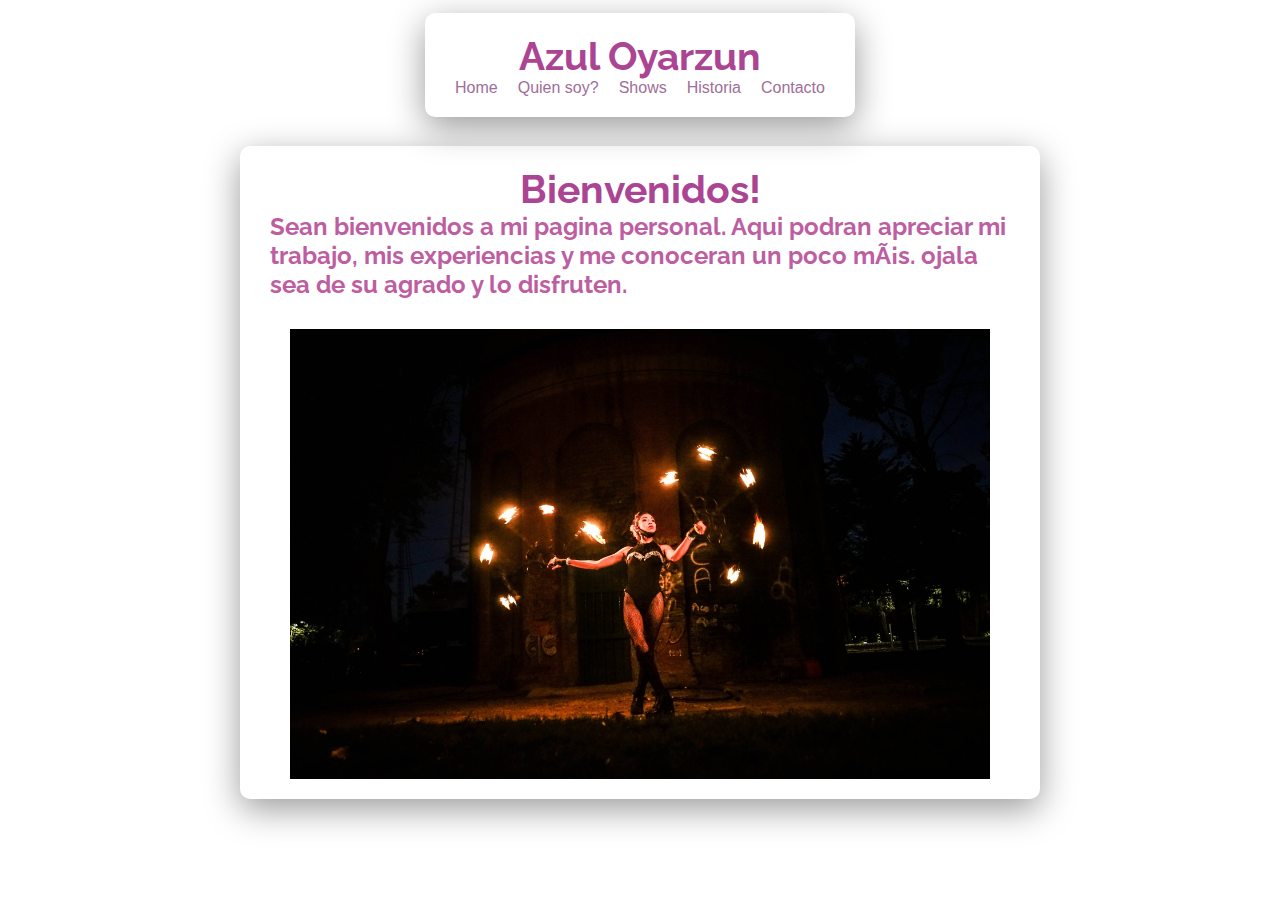
==== index.html @ 26b2c4ad "Creamos Repositorio" ====
<!DOCTYPE html>
<html lang="en">

<head>
    
  <meta charset="UFT-8">
  <meta http-equiv="X-UA-Compatible" content="IE=edge">
  <meta content="width=device-width, initial-scale=1.0" name="viewport">
  <meta name="viewport" content="width=device-width, initial-scale=1.0">

  <!--titulo-->
  <title>Azul Oyarzun - Artista Circense - Home</title>

  <!--favicons-->
  <link href="./Multimedia/hula-hoop-boton-k8_600x600.jpg" rel="icon">

  <!--fuente-->
  <link href="https://fonts.googleapis.com/css?family=Open+Sans:300,300i,400,400i,600,600i,700,700i|Raleway:300,300i,400,400i,500,500i,600,600i,700,700i|Poppins:300,300i,400,400i,500,500i,600,600i,700,700i" rel="stylesheet">

  <!--hoja CSS-->
  <link rel="stylesheet" href="./Css/styles.css">

  <audio src="micancion.mp3" autoplay="autoplay" loop="loop"></audio><audio src="./Multimedia/background-music.mp3" autoplay="autoplay" loop="loop"></audio>  
</head>

<body>
<!--menu de nav-->
    <header id="header" class="fixed-top header">
        <div class="container d-flex align-items-center justify-content-between">
        <nav id="navbar" class="navbar">
            <div class="logo">
                    <ul>
                    <h1 class="text">Azul Oyarzun</h1>
                    <li><a class="nav-link scrollto active" href="./index.html">Home</a></li>
                    <li><a class="nav-link scrollto" href="./html/QuienSoy.html">Quien soy?</a></li>
                    <li><a class="nav-link scrollto" href="./html/Shows.html">Shows</a></li>
                    <li><a class="nav-link scrollto" href="./html/Plus.html">Historia</a></li>
                    <li><a class="nav-link scrollto" href="./html/Contacto.html">Contacto</a></li>
                    </ul>
            </div>        
        </nav>     
     
    </header>
<!--texto-->
<div class="container">
    <section id="Welcome">
        <div class="welcome-container">
          <h1>Bienvenidos!</h1>
          <h2>Sean bienvenidos a mi pagina personal. Aqui podran apreciar mi trabajo, mis experiencias y me conoceran un poco más. ojala sea de su agrado y lo disfruten.</h2>
          <a href="#about" class="btn-get-started scrollto"><i class="bx bx-chevrons-down"></i></a>
        </div>
      </section>
<!--imagen de abajo-->
      <a href="./html/Shows.html">
        <img src="./Multimedia/6.jpg"
        width="700" height="450"
        alt="Presentacion Neuquen" />
    </a>
  </div>
</body>

</html>
---- Css/styles.css ----
*{
    margin: 0;
    padding: 0;
    box-sizing: border-box;
}

body {
    font-family: "Open Sans", sans-serif;
    color: #444444;
  background-image: url(https://static.vecteezy.com/system/resources/previews/007/546/117/non_2x/pastel-low-poly-background-texture-trendy-light-pink-elegant-surface-with-silver-lines-in-minimalist-style-vector.jpg);
 color: #be5ea2;
}
  h1{
    padding-bottom: 0px;
    text-align: left;
  }
  h2{
    justify-content: center;
    padding: 0px 10px 30px 10px;
  }
  h1,
  h2,
  h3,
  h4,
  h5,
  h6 {
    font-family: "Raleway", sans-serif;
    display: flex;
    justify-content: center;
   
  }

main {
    margin-top: 1px;
}

header {
    transition: all 0.5s;
    z-index: 997;
    padding: 0px;
    padding-bottom: 4px;
    display: flex;  
    justify-content: center;
    width: 100%;
    top: 0px;
  }

/*logo con texto*/
.contenedor{
    position: relative;
    display: inline-block;
    text-align: center;
}
.texto-encima{
    position: absolute;
    top: 10px;
    left: 10px;
}
.centrado{
    position: absolute;
    top: 50%;
    left: 50%;
    transform: translate(-50%, -50%);
}

  nav {
    float: left;
  }
  
  nav ul {
    list-style: none;
    overflow: hidden; 
  }
  
  nav ul li {
    float: left;
    font-family: Arial, sans-serif;
    font-size: 16px;
  }
  nav ul li a {
    display: block;
    padding-left: 10px;
    padding-right: 10px;
    color: rgb(160, 110, 152);
    text-decoration: none;
    text-align: center;
  }
  nav ul li:hover {
    background: #d31389;
  }

a {
    display: flex;
    justify-content: center;
   

}

video{
    display: flex;
    justify-content: center;
    padding: 10px;
}


/* Caja de contacto */
  .contact_form{  
    width: 460px; 
    height: auto;
    margin: 0px auto;
    border-radius: 10px;  
    padding-top: 30px;
    padding-bottom: 20px;  
    background-color: #fbfbfb; 
    padding-left: 30px; 
  }
  
  
  input{
    background-color: #fbfbfb; 
    width: 408px; 
    height: 40px; 
    border-radius: 5px;  
    border-style: solid; 
    border-width: 1px; 
    border-color: #ab4493; 
    margin-top: 10px;  
    padding-left: 10px;
    margin-bottom: 20px; 
  }
  
  
  textarea{
    background-color: #fbfbfb; 
    width: 405px; 
    height: 150px; 
    border-radius: 5px;  
    border-style: solid; 
    border-width: 1px; 
    border-color: #ab4493; 
    margin-top: 10px;  
    padding-left: 10px;
    margin-bottom: 20px; 
    padding-top: 15px; 
  }
  
  
  label{
    display: block; 
    float: center;  
  }
  
  
  button{
    height: 45px; 
    padding-left: 5px;
    padding-right: 5px;   
    margin-bottom: 20px; 
    margin-top: 10px;   
    text-transform: uppercase;
    background-color: #ab4493; 
    border-color: #ab4493; 
    border-style: solid; 
    border-radius: 10px;  
    width: 420px;   
    cursor: pointer;
  }
  
  
  button p{
    color: #fff; 
  }
  
  
  span{
    color: #ab4493; 
  }
  
  
  .aviso{
    font-size: 13px;  
    color: #0e0e0e;  
  }
  
  
  h1{
    font-size: 39px;  
    text-align: letf; 
    
    color: #ab4493;
  }
  
  
  h3{
    font-size: 16px; 
    padding-bottom: 30px;
    color: #0e0e0e;   
  }
  
  
  p{
    font-size: 14px; 
    color: #0e0e0e; 
  }
  
  
  ::-webkit-input-placeholder {
   color: #a8a8a8;
  }
  
  
  ::-webkit-textarea-placeholder {
   color: #a8a8a8;
  }
  
  .formulario {
    padding-right: 30px;
}

  .formulario input:focus{
    outline:0;
    border: 1px solid #97d848;
  }
  
  
  .formulario textarea:focus{
    outline:0;
    border: 1px solid #97d848;
  }
  

  /* Galeria de fotos */

  .container {
    max-width: 800px;
    margin: 1% auto;
    padding: 20px;
    background-color: #fff;
    border-radius: 10px;
    overflow: hidden;
    box-sizing: border-box;
    box-shadow: 0 10px 35px rgba(0, 0, 0, 0.4);
  }
  
  .text-center {
    text-align: center;
    margin-bottom: 1em;
  }
  
  .lightbox-gallery {
    display: flex;
    flex-direction: row;
    flex-wrap: wrap;
    justify-content: space-between;
  }
  
  .lightbox-gallery div > img {
    max-width: 100%;
    display: block;
  }
  
  .lightbox-gallery div {
    margin: 10px;
    flex-basis: 100%;
  }
    
    .lightbox > div {
      margin-bottom: 10px;
    }
    
  /*Lighbox CSS*/
  
  .lightbox {
    display: none;
    width: 100%;
    height: 100%;
    background-color: rgba(0, 0, 0, 0.7);
    position: fixed;
    top: 0;
    left: 0;
    z-index: 20;
    padding-top: 30px;
    box-sizing: border-box;
  }
  
  .lightbox img {
    display: block;
    margin: auto;
  }
  
  .lightbox .caption {
    margin: 15px auto;
    width: 50%;
    text-align: center;
    font-size: 1em;
    line-height: 1.5;
    font-weight: 700;
    color: #eee;
  }
  
  .github-link {
    font-size: 18px;
    color: rgba(255, 255, 255, 0.7);
  }
  
  .github-link:hover,
  .github-link:active,
  .github-link:visited {
    color: #fff;
    text-decoration: none;
  }

  h3 {
    text-align: center;
    margin: auto;
  }
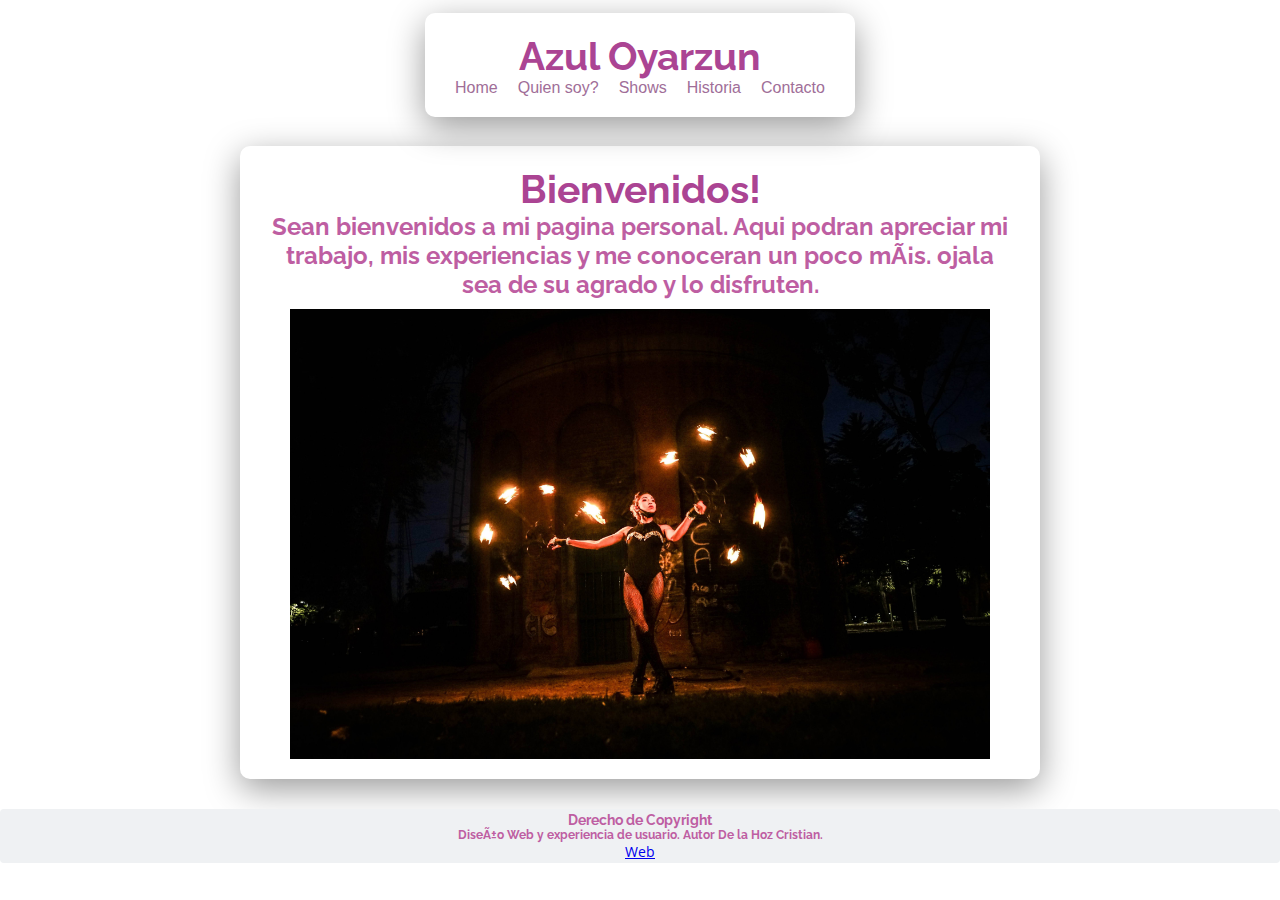
==== commit a5e34f3b: "preparo entrega" ====
--- a/index.html
+++ b/index.html
@@ -18,7 +18,7 @@
   <link href="https://fonts.googleapis.com/css?family=Open+Sans:300,300i,400,400i,600,600i,700,700i|Raleway:300,300i,400,400i,500,500i,600,600i,700,700i|Poppins:300,300i,400,400i,500,500i,600,600i,700,700i" rel="stylesheet">
 
   <!--hoja CSS-->
-  <link rel="stylesheet" href="./Css/styles.css">
+  <link rel="stylesheet" href="./sass/main.css">
 
   <audio src="micancion.mp3" autoplay="autoplay" loop="loop"></audio><audio src="./Multimedia/background-music.mp3" autoplay="autoplay" loop="loop"></audio>  
 </head>
@@ -27,7 +27,7 @@
 <!--menu de nav-->
     <header id="header" class="fixed-top header">
         <div class="container d-flex align-items-center justify-content-between">
-        <nav id="navbar" class="navbar">
+          <nav id="navbar" class="navbar">
             <div class="logo">
                     <ul>
                     <h1 class="text">Azul Oyarzun</h1>
@@ -38,8 +38,8 @@
                     <li><a class="nav-link scrollto" href="./html/Contacto.html">Contacto</a></li>
                     </ul>
             </div>        
-        </nav>     
-     
+          </nav>  
+        </div>   
     </header>
 <!--texto-->
 <div class="container">
@@ -49,14 +49,22 @@
           <h2>Sean bienvenidos a mi pagina personal. Aqui podran apreciar mi trabajo, mis experiencias y me conoceran un poco más. ojala sea de su agrado y lo disfruten.</h2>
           <a href="#about" class="btn-get-started scrollto"><i class="bx bx-chevrons-down"></i></a>
         </div>
-      </section>
+    </section>
 <!--imagen de abajo-->
-      <a href="./html/Shows.html">
+    <a href="./html/Shows.html">
         <img src="./Multimedia/6.jpg"
         width="700" height="450"
         alt="Presentacion Neuquen" />
     </a>
-  </div>
+</div>
 </body>
 
+<footer>
+  <div class="final">
+    <h4>Derecho de Copyright</h4>
+    <h5>Diseño Web y experiencia de usuario. Autor De la Hoz Cristian.</h5>
+    <a href="https://www.instagram.com/delahozcristian_" target="_blank" rel="noopener">Web</a></p>
+    </div>
+</footer>
+
 </html>--- a/sass/main.css
+++ b/sass/main.css
@@ -0,0 +1,308 @@
+* {
+  margin: 0;
+  padding: 0;
+  box-sizing: border-box;
+}
+
+body {
+  font-family: "Open Sans", sans-serif;
+  color: #444444;
+  background-image: url(https://static.vecteezy.com/system/resources/previews/007/546/117/non_2x/pastel-low-poly-background-texture-trendy-light-pink-elegant-surface-with-silver-lines-in-minimalist-style-vector.jpg);
+  color: #be5ea2;
+}
+
+@media (max-width: 360px) {
+  body {
+    background-color: #a74697;
+    background-image: none;
+  }
+}
+footer {
+  padding: 2px;
+  background: #eff1f3;
+  margin-bottom: 30px;
+  margin-top: 30px;
+  border-radius: 4px;
+  font-size: 90%;
+  display: flex;
+  justify-content: center;
+}
+
+h1 {
+  padding-bottom: 0px;
+  text-align: left;
+  font-size: 39px;
+  text-align: letf;
+  color: #ab4493;
+}
+
+h2 {
+  justify-content: center;
+  padding: 0px 10px 10px 10px;
+  text-align: center;
+  margin: auto;
+}
+
+h3 {
+  text-align: center;
+  margin: auto;
+  font-size: 16px;
+  padding-bottom: 30px;
+  color: #a74697;
+}
+
+h1,
+h2,
+h3,
+h4,
+h5,
+h6 {
+  font-family: "Raleway", sans-serif;
+  display: flex;
+  justify-content: center;
+}
+
+main {
+  margin-top: 1px;
+}
+
+header {
+  transition: all 0.5s;
+  z-index: 997;
+  padding: 0px;
+  padding-bottom: 4px;
+  display: flex;
+  justify-content: center;
+  width: 100%;
+  top: 0px;
+}
+
+/*logo con texto*/
+.contenedor {
+  position: relative;
+  display: inline-block;
+  text-align: center;
+}
+
+.texto-encima {
+  position: absolute;
+  top: 10px;
+  left: 10px;
+}
+
+.centrado {
+  position: absolute;
+  top: 50%;
+  left: 50%;
+  transform: translate(-50%, -50%);
+}
+
+nav {
+  float: left;
+}
+nav ul {
+  list-style: none;
+  overflow: hidden;
+}
+nav ul li {
+  float: left;
+  font-family: Arial, sans-serif;
+  font-size: 16px;
+}
+nav ul li a {
+  display: block;
+  padding-left: 10px;
+  padding-right: 10px;
+  color: rgb(160, 110, 152);
+  text-decoration: none;
+  text-align: center;
+}
+
+a {
+  display: flex;
+  justify-content: center;
+}
+
+video {
+  display: flex;
+  justify-content: center;
+  padding: 10px;
+}
+
+/* Caja de contacto */
+.contact_form {
+  width: 460px;
+  height: auto;
+  margin: 0px auto;
+  border-radius: 10px;
+  padding-top: 30px;
+  padding-bottom: 20px;
+  background-color: #fbfbfb;
+  padding-left: 30px;
+}
+
+input {
+  background-color: #fbfbfb;
+  width: 408px;
+  height: 40px;
+  border-radius: 5px;
+  border-style: solid;
+  border-width: 1px;
+  border-color: #ab4493;
+  margin-top: 10px;
+  padding-left: 10px;
+  margin-bottom: 20px;
+}
+
+textarea {
+  background-color: #fbfbfb;
+  width: 405px;
+  height: 150px;
+  border-radius: 5px;
+  border-style: solid;
+  border-width: 1px;
+  border-color: #ab4493;
+  margin-top: 10px;
+  padding-left: 10px;
+  margin-bottom: 20px;
+  padding-top: 15px;
+}
+
+label {
+  display: block;
+  float: center;
+}
+
+button {
+  height: 45px;
+  padding-left: 5px;
+  padding-right: 5px;
+  margin-bottom: 20px;
+  margin-top: 10px;
+  text-transform: uppercase;
+  background-color: #ab4493;
+  border-color: #ab4493;
+  border-style: solid;
+  border-radius: 10px;
+  width: 420px;
+  cursor: pointer;
+}
+
+button p {
+  color: #fff;
+}
+
+span {
+  color: #ab4493;
+}
+
+.aviso {
+  font-size: 13px;
+  color: #0e0e0e;
+}
+
+p {
+  font-size: 14px;
+  color: #0e0e0e;
+}
+
+::-webkit-input-placeholder {
+  color: #a8a8a8;
+}
+
+::-webkit-textarea-placeholder {
+  color: #a8a8a8;
+}
+
+.formulario {
+  padding-right: 30px;
+}
+
+.formulario input:focus {
+  outline: 0;
+  border: 1px solid #97d848;
+}
+
+.formulario textarea:focus {
+  outline: 0;
+  border: 1px solid #97d848;
+}
+
+/* Galeria de fotos */
+.container {
+  max-width: 800px;
+  margin: 1% auto;
+  padding: 20px;
+  background-color: #fff;
+  border-radius: 10px;
+  overflow: hidden;
+  box-sizing: border-box;
+  box-shadow: 0 10px 35px rgba(0, 0, 0, 0.4);
+}
+
+.text-center {
+  text-align: center;
+  margin-bottom: 1em;
+}
+
+.lightbox-gallery {
+  display: flex;
+  flex-direction: row;
+  flex-wrap: wrap;
+  justify-content: space-between;
+}
+
+.lightbox-gallery div > img {
+  max-width: 100%;
+  display: block;
+}
+
+.lightbox-gallery div {
+  margin: 10px;
+  flex-basis: 100%;
+}
+
+.lightbox > div {
+  margin-bottom: 10px;
+}
+
+/*Lighbox CSS*/
+.lightbox {
+  display: none;
+  width: 100%;
+  height: 100%;
+  background-color: rgba(0, 0, 0, 0.7);
+  position: fixed;
+  top: 0;
+  left: 0;
+  z-index: 20;
+  padding-top: 30px;
+  box-sizing: border-box;
+}
+
+.lightbox img {
+  display: block;
+  margin: auto;
+}
+
+.lightbox .caption {
+  margin: 15px auto;
+  width: 50%;
+  text-align: center;
+  font-size: 1em;
+  line-height: 1.5;
+  font-weight: 700;
+  color: #eee;
+}
+
+.github-link {
+  font-size: 18px;
+  color: rgba(255, 255, 255, 0.7);
+}
+
+.github-link:hover,
+.github-link:active,
+.github-link:visited {
+  color: #fff;
+  text-decoration: none;
+}/*# sourceMappingURL=main.css.map */